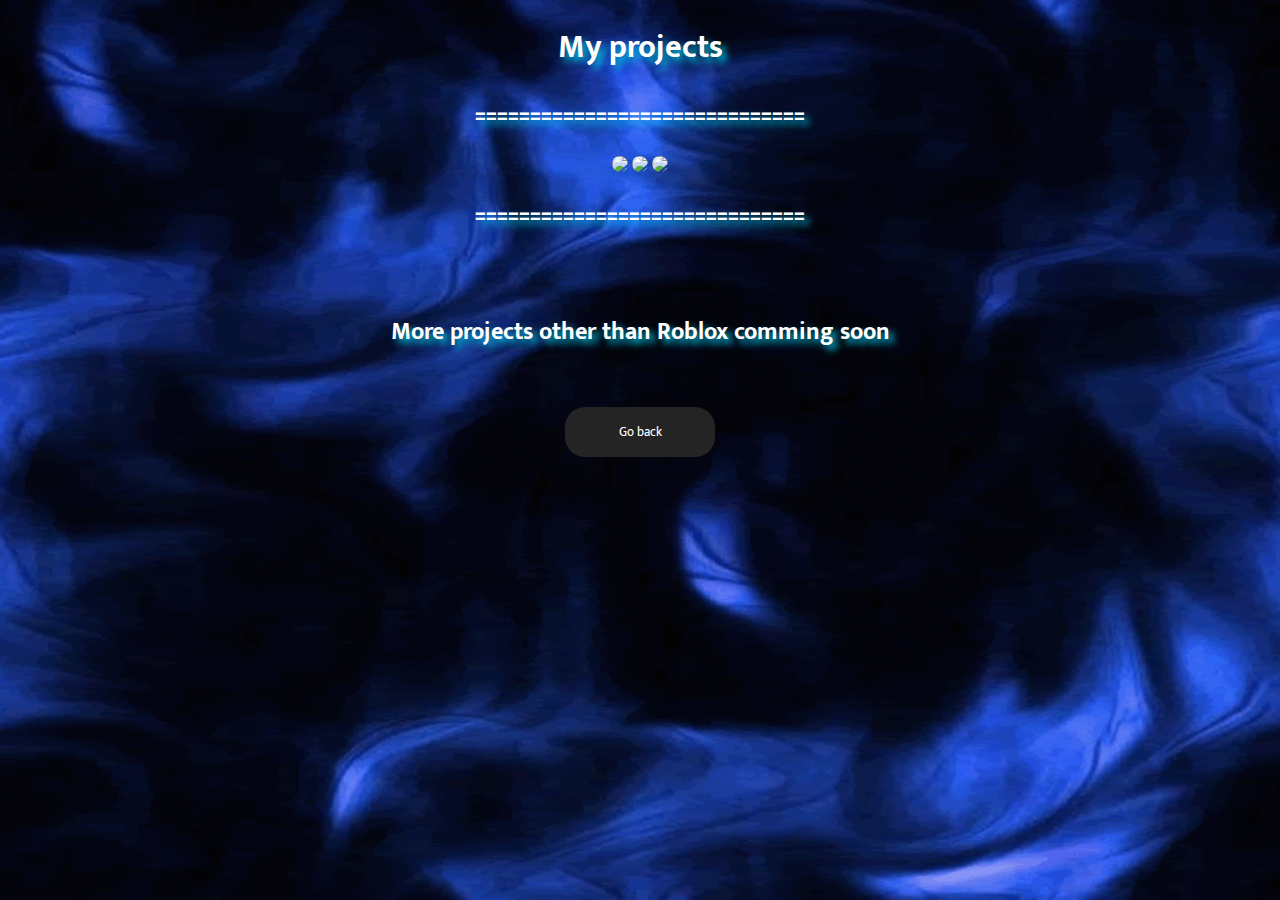
==== projects.html @ a0f34f5c "Add files via upload" ====
<!DOCTYPE html>
<html>
</body>
<head>


<meta name="viewport" content="width=device-width, initial-scale=1">   
<link rel="stylesheet" href="projects-style.css">

<title>BluPle official website - Projects</title>


<h1>My projects</h1>



<div id="roblox">

<h2 id="decotxt">==============================</h2>

<center>

<div id="spdono">

    <img id="spcdonoimg" src="spcdono.png" onclick="location.href='https://www.roblox.com/games/13574570547/Space-Donations'"></img>
    <img id="thechase" src="thechase_icon.png" onclick="location.href='https://www.roblox.com/games/13444175159/The-Chase'"></img>
    <img id="prlobby" src="prlobby.png" onclick="location.href='https://www.roblox.com/games/13375830592/Parallel-Obby'"></img>
</div>





<h2 id="decotxt">==============================</h2>

<br>
<br>

<h2>More projects other than Roblox comming soon</h2>

<br>
<br>

<button id="goback" onclick="location.href='index.html'">Go back</button>
</center>

</div>
























</head>
</body>
</html>

<link rel="preconnect" href="https://fonts.googleapis.com">
<link rel="preconnect" href="https://fonts.gstatic.com" crossorigin>
<link href="https://fonts.googleapis.com/css2?family=Mukta:wght@600&display=swap" rel="stylesheet">
---- projects-style.css ----
html {
    background-color: #242424;
    background-image: url(animatedbg.gif);
    background-repeat: repeat;
    background-size: cover;


        -webkit-animation: scup 0.6s ease-in-out both;
                animation: scup 0.6s ease-in-out both;
    
    
    
}

h1 {
    color: white;
    font-family: 'Mukta', sans-serif;
    text-align: center;
    text-shadow: 5px 5px 7px rgb(0, 197, 231);
}

h1 {
	-webkit-animation: tzm 0.8s cubic-bezier(0.215, 0.610, 0.355, 1.000) both;
	        animation: tzm 0.8s cubic-bezier(0.215, 0.610, 0.355, 1.000) both;
}

h2 {
    color: white;
    font-family: 'Mukta', sans-serif;
    text-align: center;
    text-shadow: 5px 5px 7px rgb(0, 197, 231);
}

#decotxt {
	-webkit-animation: tzm 0.8s cubic-bezier(0.215, 0.610, 0.355, 1.000) both;
	        animation: tzm 0.8s cubic-bezier(0.215, 0.610, 0.355, 1.000) both;
}

 @-webkit-keyframes tzm {
    0% {
      letter-spacing: -0.5em;
      opacity: 0;
    }
    40% {
      opacity: 0.6;
    }
    100% {
      opacity: 1;
    }
  }
  @keyframes tzm {
    0% {
      letter-spacing: -0.5em;
      opacity: 0;
    }
    40% {
      opacity: 0.6;
    }
    100% {
      opacity: 1;
    }
  }

#decotxt {
    color: white;
    font-family: 'Mukta', sans-serif;
    text-align: center;
    text-shadow: 5px 5px 7px rgb(0, 197, 231);
}

#spdono {
    display: inline-block;
}

#spcdonoimg {
    border-radius: 20px;
    width: 100px;
}   

#spcdonoimg:hover {
    box-shadow: 5px 5px 7px rgb(127, 0, 231);
}

#thechase {
    border-radius: 20px;
    width: 100px;
}

#thechase:hover {
    box-shadow: 5px 5px 7px rgb(0, 119, 231);
}

#prlobby {
    border-radius: 20px;
    width: 100px;
}

#prlobby:hover {
    box-shadow: 5px 5px 7px #44688a;
}

#spcdonoimg {
	-webkit-animation: sic 0.5s cubic-bezier(0.250, 0.460, 0.450, 0.940) both;
	        animation: sic 0.5s cubic-bezier(0.250, 0.460, 0.450, 0.940) both;
}

#thechase {
	-webkit-animation: sic 0.5s cubic-bezier(0.250, 0.460, 0.450, 0.940) both;
	        animation: sic 0.5s cubic-bezier(0.250, 0.460, 0.450, 0.940) both;
}

#prlobby {
	-webkit-animation: sic 0.5s cubic-bezier(0.250, 0.460, 0.450, 0.940) both;
	        animation: sic 0.5s cubic-bezier(0.250, 0.460, 0.450, 0.940) both;
}

 @-webkit-keyframes sic {
    0% {
      -webkit-transform: scale(0);
              transform: scale(0);
      opacity: 1;
    }
    100% {
      -webkit-transform: scale(1);
              transform: scale(1);
      opacity: 1;
    }
  }
  @keyframes sic {
    0% {
      -webkit-transform: scale(0);
              transform: scale(0);
      opacity: 1;
    }
    100% {
      -webkit-transform: scale(1);
              transform: scale(1);
      opacity: 1;
    }
  }
  
#goback {
    background-color: #242424;
    color: white;
    font-family: 'Mukta', sans-serif;
    text-align: center;
    width: 150px;
    height: 50px;
    border-radius: 20px;
    border-style: none;
}

#goback:hover{
    box-shadow: 5px 5px 7px rgb(0, 108, 231);
    width: 170px;
    height: 70px;
}
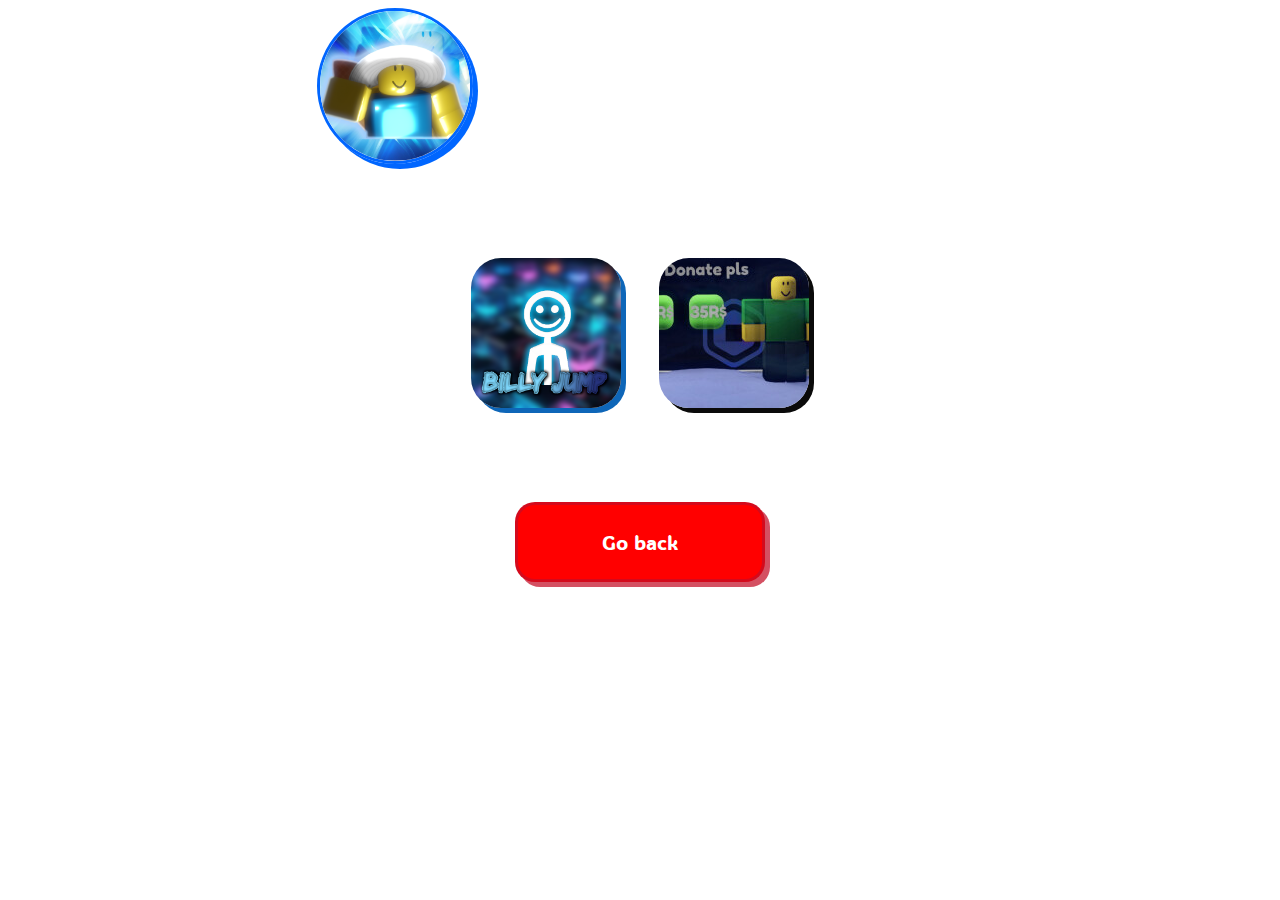
==== commit 15d4cbd0: "Add files via upload" ====
--- a/projects.html
+++ b/projects.html
@@ -1,50 +1,49 @@
 <!DOCTYPE html>
+
 <html>
-</body>
 <head>
+<body>
+
+    <link rel="stylesheet" href="projects-style.css">
+    <meta name="viewport" content="width=device-width, initial-scale=1">   
+    <link rel="icon" type="image/x-icon" href="favicon.ico">
+    <title>BluPle - Projects</title>
 
 
-<meta name="viewport" content="width=device-width, initial-scale=1">   
-<link rel="stylesheet" href="projects-style.css">
-
-<title>BluPle official website - Projects</title>
-
-
-<h1>My projects</h1>
-
-
-
-<div id="roblox">
-
-<h2 id="decotxt">==============================</h2>
-
+    
 <center>
 
-<div id="spdono">
+    <img id="pfp" src="pfp.png"></img>
 
-    <img id="spcdonoimg" src="spcdono.png" onclick="location.href='https://www.roblox.com/games/13574570547/Space-Donations'"></img>
-    <img id="thechase" src="thechase_icon.png" onclick="location.href='https://www.roblox.com/games/13444175159/The-Chase'"></img>
-    <img id="prlobby" src="prlobby.png" onclick="location.href='https://www.roblox.com/games/13375830592/Parallel-Obby'"></img>
-</div>
+    <img id="sep" src="sep.png"></img>
+
+    <h1>Here are my current projects,<br> thanks for taking a look.</h1>
 
 
 
 
+<br>
+<br>
+<br>
+<br>
+<br>
+<br>
 
-<h2 id="decotxt">==============================</h2>
+<img id="bgame" src="Bgameicon.png" onclick="location.href='https://www.roblox.com/games/14554568612/The-Billy-Jumping-Game-Obby'"></img>
+
+<img id="sep" src="sep.png"></img>
+
+<img id="sdono" src="sdonoicon.jpg" onclick="location.href='https://www.roblox.com/games/13574570547/Admin-Space-Donations'"></img>
 
 <br>
 <br>
-
-<h2>More projects other than Roblox comming soon</h2>
-
 <br>
 <br>
+<br><br>
+<button id="goback" onclick="location.href='index.html'">Go back</button>
 
-<button id="goback" onclick="location.href='index.html'">Go back</button>
+
 </center>
-
-</div>
 
 
 
@@ -69,10 +68,12 @@
 
 
 
+</body>
 </head>
-</body>
 </html>
+
+
 
 <link rel="preconnect" href="https://fonts.googleapis.com">
 <link rel="preconnect" href="https://fonts.gstatic.com" crossorigin>
-<link href="https://fonts.googleapis.com/css2?family=Mukta:wght@600&display=swap" rel="stylesheet">+<link href="https://fonts.googleapis.com/css2?family=ADLaM+Display&display=swap" rel="stylesheet">--- a/projects-style.css
+++ b/projects-style.css
@@ -1,157 +1,236 @@
+@-webkit-keyframes color-change-2x {
+    0% {
+      background: #197bea;
+    }
+    100% {
+      background: #00557f;
+    }
+  }
+  @keyframes color-change-2x {
+    0% {
+      background: #197bea;
+    }
+    100% {
+      background: #00557f;
+    }
+  }
+  
 html {
-    background-color: #242424;
-    background-image: url(animatedbg.gif);
-    background-repeat: repeat;
-    background-size: cover;
-
-
-        -webkit-animation: scup 0.6s ease-in-out both;
-                animation: scup 0.6s ease-in-out both;
-    
-    
-    
+	-webkit-animation: color-change-2x 2s linear infinite alternate both;
+	        animation: color-change-2x 2s linear infinite alternate both;
+}
+
+#pfp {
+	width: 150px;
+    border-radius: 100px;
+    border-color: #0066ff;
+    border-width: 3px;
+    border-style: solid;
+    box-shadow: 5px 5px 0px #0066ff;
+}
+
+#sep {
+    width: 30px;
 }
 
 h1 {
     color: white;
-    font-family: 'Mukta', sans-serif;
-    text-align: center;
-    text-shadow: 5px 5px 7px rgb(0, 197, 231);
-}
-
-h1 {
-	-webkit-animation: tzm 0.8s cubic-bezier(0.215, 0.610, 0.355, 1.000) both;
-	        animation: tzm 0.8s cubic-bezier(0.215, 0.610, 0.355, 1.000) both;
-}
-
-h2 {
-    color: white;
-    font-family: 'Mukta', sans-serif;
-    text-align: center;
-    text-shadow: 5px 5px 7px rgb(0, 197, 231);
-}
-
-#decotxt {
-	-webkit-animation: tzm 0.8s cubic-bezier(0.215, 0.610, 0.355, 1.000) both;
-	        animation: tzm 0.8s cubic-bezier(0.215, 0.610, 0.355, 1.000) both;
-}
-
- @-webkit-keyframes tzm {
-    0% {
-      letter-spacing: -0.5em;
+    font-family: 'ADLaM Display', cursive;
+    display: inline-block;
+    overflow: hidden;
+    padding-top: 20px;
+}
+
+#bgame {
+    width: 150px;
+    border-radius: 30px;
+    box-shadow: 5px 5px 0px #0e66b8;
+    display: inline-block;
+}
+
+#sdono {
+    width: 150px;
+    border-radius: 30px;
+    box-shadow: 5px 5px 0px #0a0a0a;
+    display: inline-block;
+}
+
+#bgame:hover {
+    width: 165px;
+    border-radius: 30px;
+    box-shadow: 5px 10px 0px #0e66b8;
+    display: inline-block;
+}
+
+#sdono:hover {
+    width: 165px;
+    border-radius: 30px;
+    box-shadow: 5px 10px 0px #0a0a0a;
+    display: inline-block;
+}
+
+@-webkit-keyframes scale-in-center {
+    0% {
+      -webkit-transform: scale(0);
+              transform: scale(0);
+      opacity: 1;
+    }
+    100% {
+      -webkit-transform: scale(1);
+              transform: scale(1);
+      opacity: 1;
+    }
+  }
+  @keyframes scale-in-center {
+    0% {
+      -webkit-transform: scale(0);
+              transform: scale(0);
+      opacity: 1;
+    }
+    100% {
+      -webkit-transform: scale(1);
+              transform: scale(1);
+      opacity: 1;
+    }
+  }
+
+#bgame {
+	-webkit-animation: scale-in-center 0.5s cubic-bezier(0.250, 0.460, 0.450, 0.940) both;
+	        animation: scale-in-center 0.5s cubic-bezier(0.250, 0.460, 0.450, 0.940) both;
+}
+
+#sdono {
+	-webkit-animation: scale-in-center 0.5s cubic-bezier(0.250, 0.460, 0.450, 0.940) both;
+	        animation: scale-in-center 0.5s cubic-bezier(0.250, 0.460, 0.450, 0.940) both;
+}
+
+#goback {
+	-webkit-animation: scale-in-center 0.5s cubic-bezier(0.250, 0.460, 0.450, 0.940) both;
+	        animation: scale-in-center 0.5s cubic-bezier(0.250, 0.460, 0.450, 0.940) both;
+}
+
+
+@-webkit-keyframes tracking-in-contract {
+    0% {
+      letter-spacing: 1em;
       opacity: 0;
     }
     40% {
       opacity: 0.6;
     }
     100% {
-      opacity: 1;
-    }
-  }
-  @keyframes tzm {
-    0% {
-      letter-spacing: -0.5em;
+      letter-spacing: normal;
+      opacity: 1;
+    }
+  }
+  @keyframes tracking-in-contract {
+    0% {
+      letter-spacing: 1em;
       opacity: 0;
     }
     40% {
       opacity: 0.6;
     }
     100% {
-      opacity: 1;
-    }
-  }
-
-#decotxt {
+      letter-spacing: normal;
+      opacity: 1;
+    }
+  }
+  
+h1 {
+	-webkit-animation: tracking-in-contract 0.8s cubic-bezier(0.215, 0.610, 0.355, 1.000) both;
+	        animation: tracking-in-contract 0.8s cubic-bezier(0.215, 0.610, 0.355, 1.000) both;
+}
+
+@-webkit-keyframes heartbeat {
+    from {
+      -webkit-transform: scale(1);
+              transform: scale(1);
+      -webkit-transform-origin: center center;
+              transform-origin: center center;
+      -webkit-animation-timing-function: ease-out;
+              animation-timing-function: ease-out;
+    }
+    10% {
+      -webkit-transform: scale(0.91);
+              transform: scale(0.91);
+      -webkit-animation-timing-function: ease-in;
+              animation-timing-function: ease-in;
+    }
+    17% {
+      -webkit-transform: scale(0.98);
+              transform: scale(0.98);
+      -webkit-animation-timing-function: ease-out;
+              animation-timing-function: ease-out;
+    }
+    33% {
+      -webkit-transform: scale(0.87);
+              transform: scale(0.87);
+      -webkit-animation-timing-function: ease-in;
+              animation-timing-function: ease-in;
+    }
+    45% {
+      -webkit-transform: scale(1);
+              transform: scale(1);
+      -webkit-animation-timing-function: ease-out;
+              animation-timing-function: ease-out;
+    }
+  }
+  @keyframes heartbeat {
+    from {
+      -webkit-transform: scale(1);
+              transform: scale(1);
+      -webkit-transform-origin: center center;
+              transform-origin: center center;
+      -webkit-animation-timing-function: ease-out;
+              animation-timing-function: ease-out;
+    }
+    10% {
+      -webkit-transform: scale(0.91);
+              transform: scale(0.91);
+      -webkit-animation-timing-function: ease-in;
+              animation-timing-function: ease-in;
+    }
+    17% {
+      -webkit-transform: scale(0.98);
+              transform: scale(0.98);
+      -webkit-animation-timing-function: ease-out;
+              animation-timing-function: ease-out;
+    }
+    33% {
+      -webkit-transform: scale(0.87);
+              transform: scale(0.87);
+      -webkit-animation-timing-function: ease-in;
+              animation-timing-function: ease-in;
+    }
+    45% {
+      -webkit-transform: scale(1);
+              transform: scale(1);
+      -webkit-animation-timing-function: ease-out;
+              animation-timing-function: ease-out;
+    }
+  }
+  
+#pfp {
+	-webkit-animation: heartbeat 1.5s ease-in-out infinite both;
+	        animation: heartbeat 1.5s ease-in-out infinite both;
+}
+
+#goback {
+    width: 250px;
+    height: 80Px;
+    background-color: #ff0000;
+    border-color: #c40e26b9;
+    border-width: 3px;
+    border-style: solid;
+    border-radius: 20px;
+    box-shadow: 5px 5px 0px #c40e26b9;
     color: white;
-    font-family: 'Mukta', sans-serif;
-    text-align: center;
-    text-shadow: 5px 5px 7px rgb(0, 197, 231);
-}
-
-#spdono {
-    display: inline-block;
-}
-
-#spcdonoimg {
-    border-radius: 20px;
-    width: 100px;
-}   
-
-#spcdonoimg:hover {
-    box-shadow: 5px 5px 7px rgb(127, 0, 231);
-}
-
-#thechase {
-    border-radius: 20px;
-    width: 100px;
-}
-
-#thechase:hover {
-    box-shadow: 5px 5px 7px rgb(0, 119, 231);
-}
-
-#prlobby {
-    border-radius: 20px;
-    width: 100px;
-}
-
-#prlobby:hover {
-    box-shadow: 5px 5px 7px #44688a;
-}
-
-#spcdonoimg {
-	-webkit-animation: sic 0.5s cubic-bezier(0.250, 0.460, 0.450, 0.940) both;
-	        animation: sic 0.5s cubic-bezier(0.250, 0.460, 0.450, 0.940) both;
-}
-
-#thechase {
-	-webkit-animation: sic 0.5s cubic-bezier(0.250, 0.460, 0.450, 0.940) both;
-	        animation: sic 0.5s cubic-bezier(0.250, 0.460, 0.450, 0.940) both;
-}
-
-#prlobby {
-	-webkit-animation: sic 0.5s cubic-bezier(0.250, 0.460, 0.450, 0.940) both;
-	        animation: sic 0.5s cubic-bezier(0.250, 0.460, 0.450, 0.940) both;
-}
-
- @-webkit-keyframes sic {
-    0% {
-      -webkit-transform: scale(0);
-              transform: scale(0);
-      opacity: 1;
-    }
-    100% {
-      -webkit-transform: scale(1);
-              transform: scale(1);
-      opacity: 1;
-    }
-  }
-  @keyframes sic {
-    0% {
-      -webkit-transform: scale(0);
-              transform: scale(0);
-      opacity: 1;
-    }
-    100% {
-      -webkit-transform: scale(1);
-              transform: scale(1);
-      opacity: 1;
-    }
-  }
-  
-#goback {
-    background-color: #242424;
-    color: white;
-    font-family: 'Mukta', sans-serif;
-    text-align: center;
-    width: 150px;
-    height: 50px;
-    border-radius: 20px;
-    border-style: none;
-}
-
-#goback:hover{
-    box-shadow: 5px 5px 7px rgb(0, 108, 231);
-    width: 170px;
-    height: 70px;
+    font-family: 'ADLaM Display', cursive;
+    font-size: 20px;
+}
+
+#goback:hover {
+    width: 280px;
+    box-shadow: 5px 10px 0px #c40e26b9;
 }